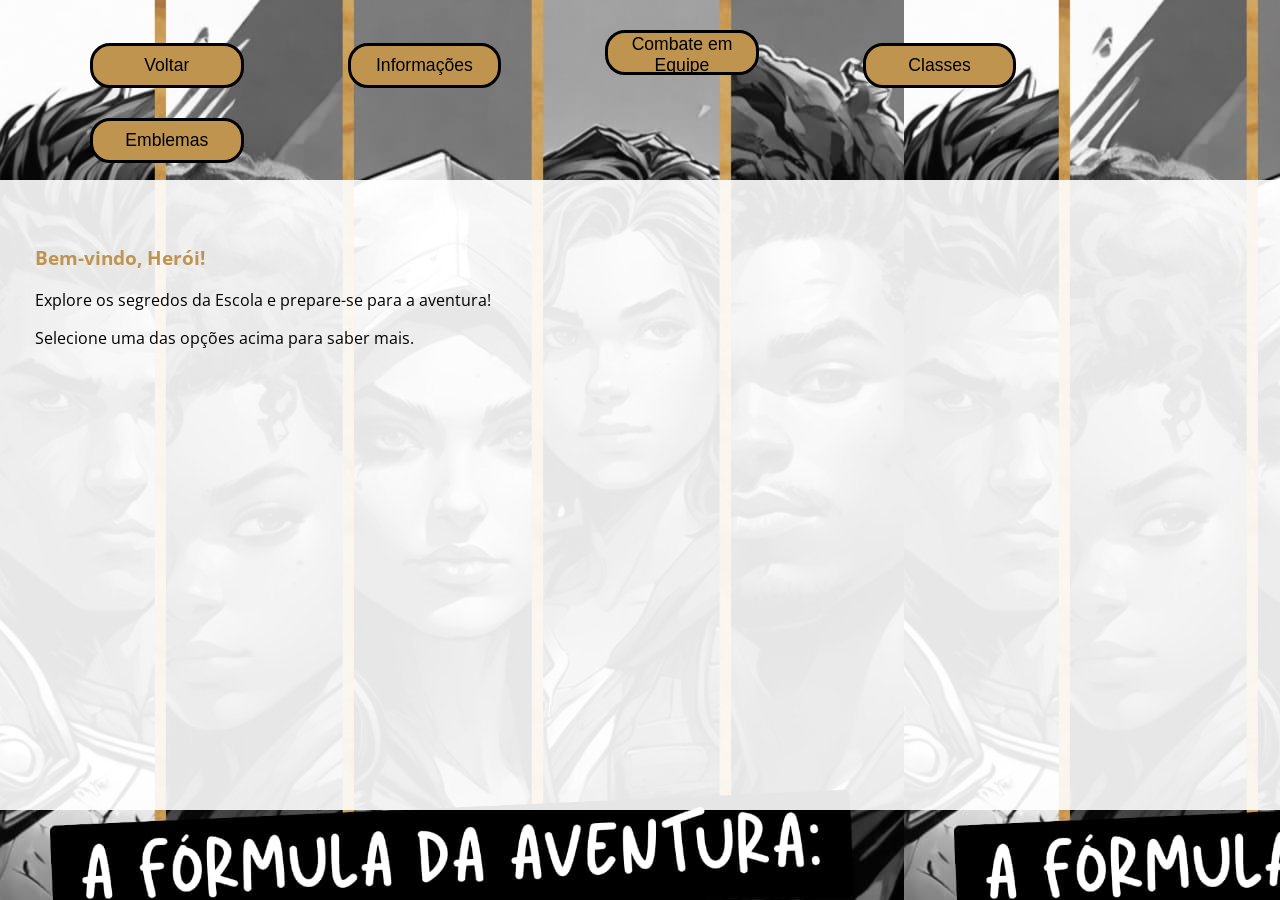
==== jogo.html @ 881c40da "jogo-pablo" ====
<!DOCTYPE html>
<html lang="pt-br">
<head>
    <meta charset="UTF-8">
    <meta name="viewport" content="width=device-width, initial-scale=1.0">
    <title>Desvendando os Segredos da Escola</title>
    
    <link rel="stylesheet" href="style-jogo.css">
    
    <!-- Pré-conexão para otimizar fontes -->
    <link rel="preconnect" href="https://fonts.googleapis.com">
    <link rel="preconnect" href="https://fonts.gstatic.com" crossorigin>

    <!-- Fontes -->
    <link href="https://fonts.googleapis.com/css2?family=Shadows+Into+Light&display=swap" rel="stylesheet">
    <link href="https://fonts.googleapis.com/css2?family=Cinzel:wght@400..900&display=swap" rel="stylesheet">
    <link href="https://fonts.googleapis.com/css2?family=Open+Sans:ital,wght@0,300..800;1,300..800&display=swap" rel="stylesheet">
</head>

<body>
    <button id="backBtn">Voltar</button>  
    <button id="infoBtn">Informações</button>
    <button id="rulesBtn">Combate em Equipe</button>
    <button id="classesBtn">Classes</button>
    <button id="emblemsBtn">Emblemas</button>
    
    <div class="quadrado-transparente">
        <div id="content" class="content-columns hidden"></div>
    </div>
    
  <script src="script-jogo.js"></script>

</body>
</html>
---- style-jogo.css ----
body {
  background-image: url('/imgs/capa.jpeg');
  margin: 0;
  padding: 0;
  font-family: "Open Sans", sans-serif;
}

.quadrado-transparente {
  width: 1250px;
  height: 580px;
  background-color: rgba(255, 255, 255, 0.9);
  border: none;
  border-radius: 10px;
  padding: 25px;
  position: fixed; /* Mantém fixo no centro da tela */
  top: 55%;
  left: 50%;
  transform: translate(-50%, -50%); /* Centraliza com base no próprio tamanho */
  display: flex; /* Para alinhar o conteúdo internamente */
  flex-direction: column; /* Para que o conteúdo fique empilhado verticalmente */
  justify-content: center;
  align-items: center;
  
}

button{
  background-color: #be944f;
  border-radius: 20px;
  border: 3px solid black;
  width: 12vw;
  height: 5vh;
  margin: 30px 10px 0 90px;
  cursor: pointer;
  position: relative;
  z-index: 2;
  font-size: 1.1em;
  
}

button:hover {
    background-color: rgb(241, 205, 74);
    transform: skewX(-12deg);
}

#content {
  margin-top: 20px;
  opacity: 0;
  transform: translateY(20px);
  transition: opacity 0.5s ease, transform 0.5s ease;
  width: 100%; /* Ensure content takes full width of parent */
  height: 100%; /* Ensure content takes full height of parent */
  overflow-y: auto; /* Enable scrolling if content overflows */
  z-index: 2;
  display: grid; /* Use grid for column layout */
  grid-template-columns: repeat(2, 1fr); /* Two columns, equal width */
  gap: 20px; /* Space between columns */
  padding: 10px; /* Add some padding inside the content area */
  box-sizing: border-box; /* Include padding in the element's total width and height */
}

#content.visible {
  opacity: 1;
  transform: translateY(0);
}

.hidden {
  display: none;
}

/* Style for column content */
.column-item {
    padding: 10px;
    background-color: rgba(255, 255, 255, 0.05); /* Slightly visible background for each column item */
    border-radius: 8px;
    height: fit-content; /* Adjust height based on content */
}

.column-item h3 {
    margin-top: 0;
    color: #be944f; /* Heading color */
}

.column-item ul {
    list-style: none; /* Remove default list bullets */
    padding: 0;
}

.column-item ul li {
    margin-bottom: 5px;
}
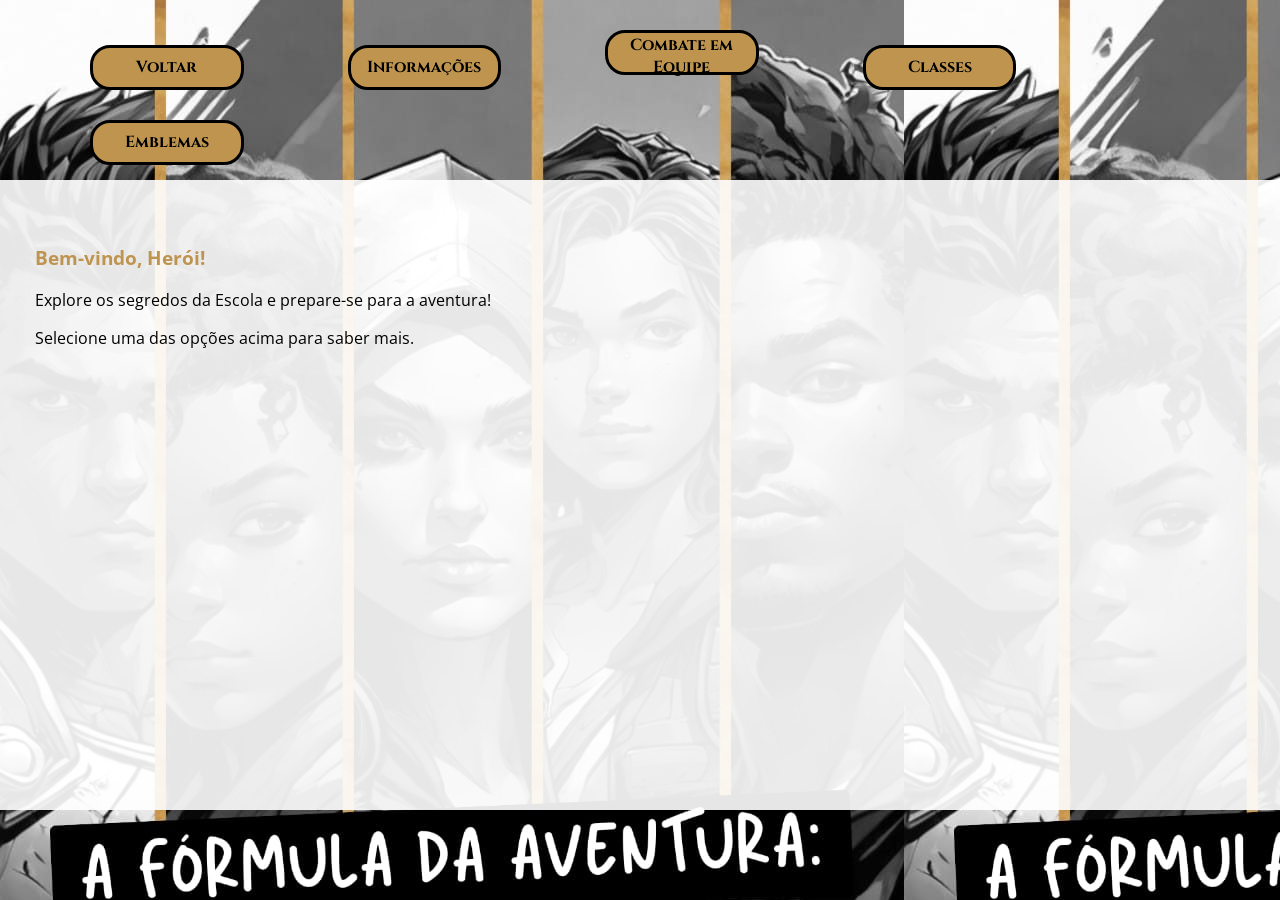
==== commit 8661eb8e: "primeiro commit" ====
--- a/jogo.html
+++ b/jogo.html
@@ -7,22 +7,21 @@
     
     <link rel="stylesheet" href="style-jogo.css">
     
-    <!-- Pré-conexão para otimizar fontes -->
     <link rel="preconnect" href="https://fonts.googleapis.com">
     <link rel="preconnect" href="https://fonts.gstatic.com" crossorigin>
-
-    <!-- Fontes -->
     <link href="https://fonts.googleapis.com/css2?family=Shadows+Into+Light&display=swap" rel="stylesheet">
     <link href="https://fonts.googleapis.com/css2?family=Cinzel:wght@400..900&display=swap" rel="stylesheet">
     <link href="https://fonts.googleapis.com/css2?family=Open+Sans:ital,wght@0,300..800;1,300..800&display=swap" rel="stylesheet">
 </head>
 
 <body>
-    <button id="backBtn">Voltar</button>  
-    <button id="infoBtn">Informações</button>
-    <button id="rulesBtn">Combate em Equipe</button>
-    <button id="classesBtn">Classes</button>
-    <button id="emblemsBtn">Emblemas</button>
+    <div class="menu-bar">
+        <button id="backBtn">Voltar</button>    
+        <button id="infoBtn">Informações</button>
+        <button id="rulesBtn">Combate em Equipe</button>
+        <button id="classesBtn">Classes</button>
+        <button id="emblemsBtn">Emblemas</button>
+    </div>
     
     <div class="quadrado-transparente">
         <div id="content" class="content-columns hidden"></div>
--- a/style-jogo.css
+++ b/style-jogo.css
@@ -33,7 +33,10 @@
   cursor: pointer;
   position: relative;
   z-index: 2;
-  font-size: 1.1em;
+  font-size: 1.0em;
+  font-family: "Cinzel";
+  font-weight: bold;
+  
   
 }
 
@@ -87,4 +90,62 @@
 
 .column-item ul li {
     margin-bottom: 5px;
+}
+
+/* ==================================== */
+/* MEDIA QUERY: LAYOUT DESKTOP (> 768px) */
+/* ==================================== */
+@media (min-width: 992px) {
+    /* Estilos do body ajustados para o layout fixo/centralizado */
+    body {
+        /* Se você usar position: fixed no quadrado, você pode querer centralizar o fundo aqui */
+        min-height: 100vh;
+        /* IMPORTANTE: Desativa rolagem se você quiser que o quadrado fique fixo */
+        /* overflow: hidden; */ 
+    }
+    
+    .quadrado-transparente {
+        width: 1250px;
+        height: 580px;
+        background-color: rgba(255, 255, 255, 0.9);
+        border: none;
+        border-radius: 10px;
+        padding: 25px;
+        position: fixed; /* Mantém fixo no centro da tela */
+        top: 55%;
+        left: 50%;
+        transform: translate(-50%, -50%); /* Centraliza com base no próprio tamanho */
+        display: flex; /* Para alinhar o conteúdo internamente */
+        flex-direction: column; /* Para que o conteúdo fique empilhado verticalmente */
+        justify-content: center;
+        align-items: center;
+        margin-top: 0; /* Remove margem do mobile */
+        margin-bottom: 0;
+    }
+
+    button{
+        background-color: #be944f;
+        border-radius: 20px;
+        border: 3px solid black;
+        width: 12vw;
+        height: 5vh;
+        margin: 30px 10px 0 90px;
+        cursor: pointer;
+        position: relative;
+        z-index: 2;
+        font-size: 1.0em;
+        font-family: "Cinzel";
+        font-weight: bold;
+    }
+
+    /* O hover já estava fora, mas o mantemos aqui para clareza */
+    button:hover {
+        background-color: rgb(241, 205, 74);
+        transform: skewX(-12deg);
+    }
+
+    #content {
+        /* Apenas a parte do grid é essencial mudar do mobile para o desktop */
+        grid-template-columns: repeat(2, 1fr); /* Volta para duas colunas no desktop */
+    }
 }
